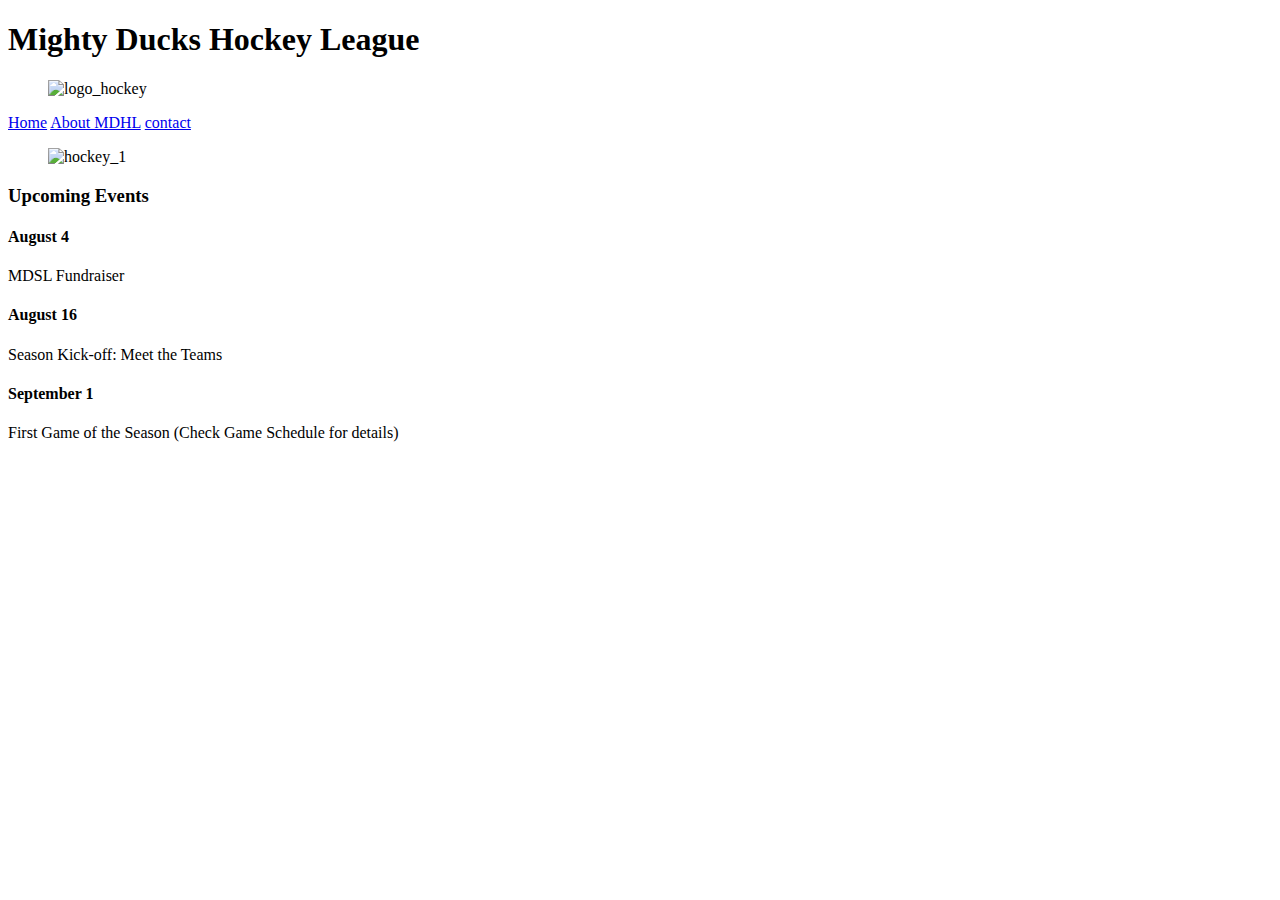
==== index.html @ c92d9ab6 "Merge branch 'master' of https://github.com/alanapolitana/MARCO_VIRINNI" ====
<!DOCTYPE html>
<html lang="en">
<head>
    <meta charset="UTF-8">
    <meta http-equiv="X-UA-Compatible" content="IE=edge">
    <meta name="viewport" content="width=device-width, initial-scale=1.0">
    <title>Home</title>
</head>
<body>
 <header><h1>
    Mighty Ducks Hockey League
</h1>
<figure><img src="./img/logo_hockey.png" alt="logo_hockey" width="200"></div>
</figure>
<nav><a href="#">Home</a>
       <a href="./about.html">About MDHL</a>
       <a href="./contact.html">contact</a></nav>
    </header>

         <main> 
  <figure>  <img src="./img/hockey_1.jpg" alt="hockey_1" width="200"></figure> 
<section>
<h3>Upcoming Events</h3>
            <article> 
                <h4>August 4</h4>
                <p>MDSL Fundraiser</p>
            </article>
            <article>
                <h4>August 16</h4>
                <p>Season Kick-off: Meet the Teams
                </p>
            </article>
            <article>
                <h4>September 1</h4>
                <p>First Game of the Season (Check Game Schedule for details)</p>
            </article>
        </section>
    </main>
</body>
</html>
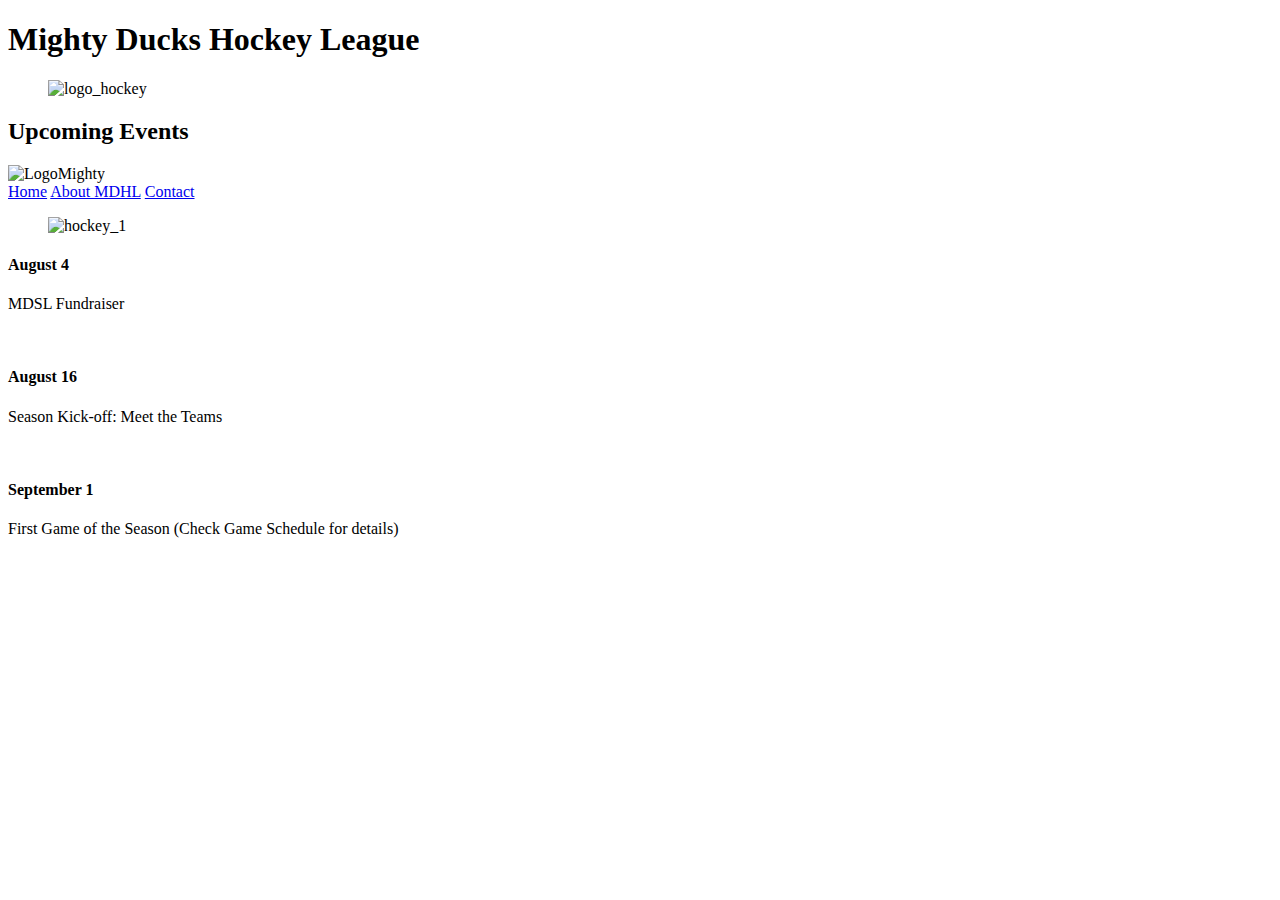
==== commit 65f6d23b: "eliminadas las img y modificado el index.html" ====
--- a/index.html
+++ b/index.html
@@ -4,36 +4,52 @@
     <meta charset="UTF-8">
     <meta http-equiv="X-UA-Compatible" content="IE=edge">
     <meta name="viewport" content="width=device-width, initial-scale=1.0">
-    <title>Home</title>
+    <meta name="description" content="Oficial page of the Mighty Ducks Hockey League">
+    <link rel="shortcut icon" href="./assets/logo_hockey.png" type="image/x-icon">
+    <!--               <link rel="stylesheet" href="assets\styles\styles.css">  -->  
+      <!--   <link rel="stylesheet" href="assets\styles\style2.css">  -->
+<link rel="stylesheet" href="assets\styles\style1.css">  
+    <title>Home</title> 
 </head>
 <body>
- <header><h1>
-    Mighty Ducks Hockey League
-</h1>
-<figure><img src="./img/logo_hockey.png" alt="logo_hockey" width="200"></div>
-</figure>
-<nav><a href="#">Home</a>
+ 
+    <header>
+    
+        <h1> Mighty Ducks Hockey League</h1>
+     <div class="banner"></div>
+   
+<figure><img src="assets\img\logo_hockey.png" alt="logo_hockey" id="logo"></figure>  <!--None-->
+
+
+
+ 
+    <div> <h2>Upcoming Events</h2></div>
+
+        <img id="LogoMighty" src="assets\img\logo_hockey.png" alt="LogoMighty">
+    </header> 
+<main>
+    <nav>
+       <a class="active" href="#" >Home</a>
        <a href="./about.html">About MDHL</a>
-       <a href="./contact.html">contact</a></nav>
-    </header>
-
-         <main> 
-  <figure>  <img src="./img/hockey_1.jpg" alt="hockey_1" width="200"></figure> 
-<section>
-<h3>Upcoming Events</h3>
-            <article> 
+       <a href="./contact.html">Contact</a>
+    </nav>
+  
+    <figure>  <img src="assets\img\logo_hockey.png" alt="hockey_1" id="img1"></figure> <!--None-->
+    <section>      
+ 
                 <h4>August 4</h4>
                 <p>MDSL Fundraiser</p>
-            </article>
-            <article>
+                <br>
+     
                 <h4>August 16</h4>
-                <p>Season Kick-off: Meet the Teams
-                </p>
-            </article>
-            <article>
+                <p>Season Kick-off: Meet the Teams </p>
+               <br>
+               
+    
+     
                 <h4>September 1</h4>
                 <p>First Game of the Season (Check Game Schedule for details)</p>
-            </article>
+       
         </section>
     </main>
 </body>
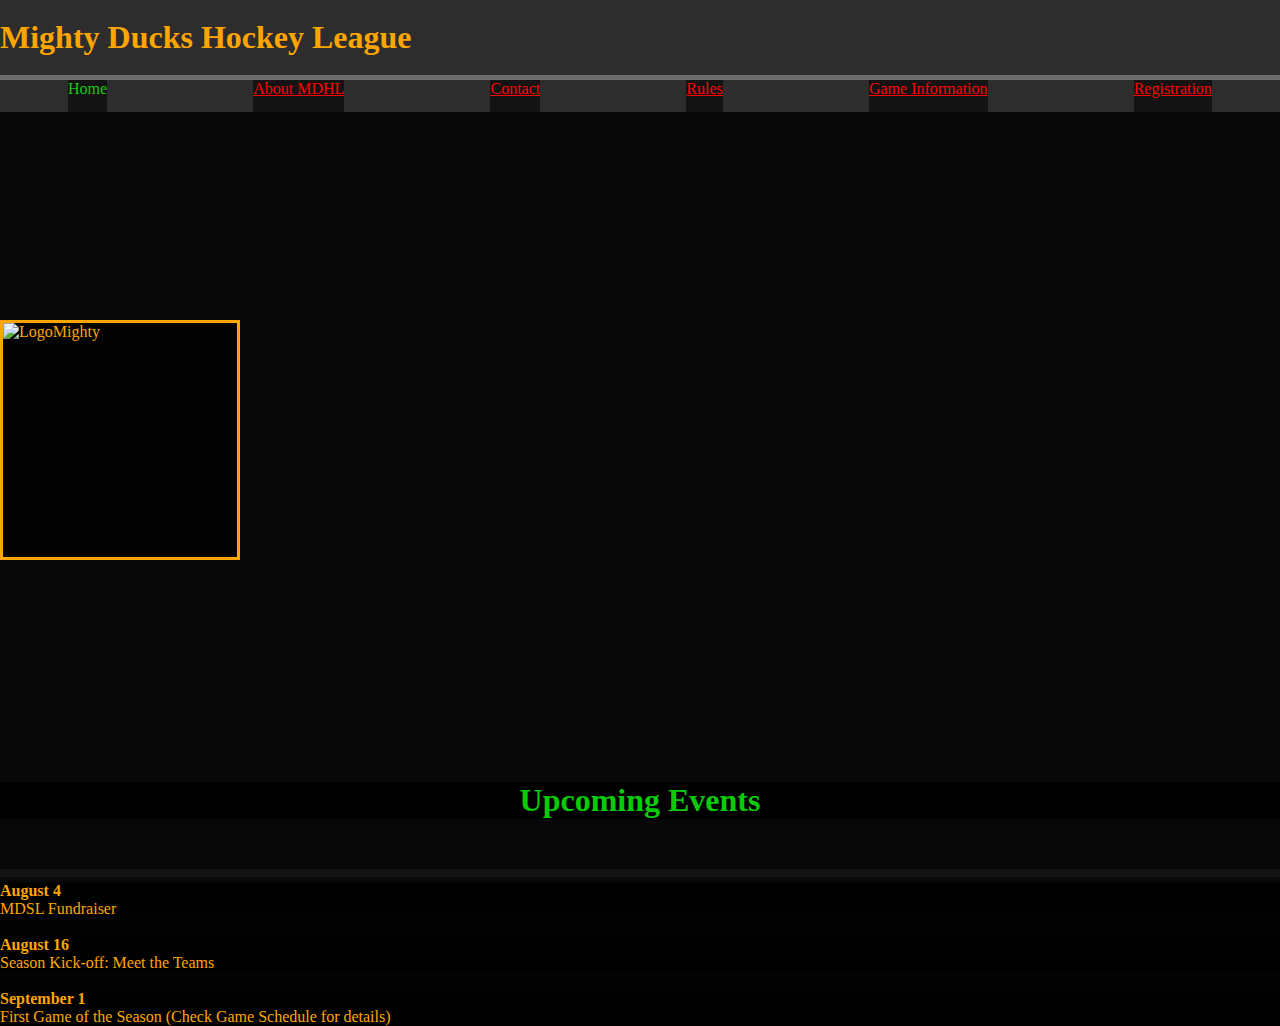
==== commit c8f00994: "empezando el deploy" ====
--- a/index.html
+++ b/index.html
@@ -1,56 +1,55 @@
 <!DOCTYPE html>
 <html lang="en">
+
 <head>
-    <meta charset="UTF-8">
-    <meta http-equiv="X-UA-Compatible" content="IE=edge">
-    <meta name="viewport" content="width=device-width, initial-scale=1.0">
-    <meta name="description" content="Oficial page of the Mighty Ducks Hockey League">
-    <link rel="shortcut icon" href="./assets/logo_hockey.png" type="image/x-icon">
-    <!--               <link rel="stylesheet" href="assets\styles\styles.css">  -->  
-      <!--   <link rel="stylesheet" href="assets\styles\style2.css">  -->
-<link rel="stylesheet" href="assets\styles\style1.css">  
-    <title>Home</title> 
+  <meta charset="UTF-8">
+  <meta http-equiv="X-UA-Compatible" content="IE=edge">
+  <meta name="viewport" content="width=device-width, initial-scale=1.0">
+  <link rel="shortcut icon" href="assets/img/logo_hockey.png" type="image/x-icon">
+  <link rel="stylesheet" href="assets/styles/styles.css">
+  <title>Home</title>
 </head>
+
 <body>
- 
-    <header>
-    
-        <h1> Mighty Ducks Hockey League</h1>
-     <div class="banner"></div>
-   
-<figure><img src="assets\img\logo_hockey.png" alt="logo_hockey" id="logo"></figure>  <!--None-->
 
+  <header>
 
+    <h1> Mighty Ducks Hockey League</h1>
+    <div class="banner"></div>
+    <div>
+      <h2>Upcoming Events</h2>
+    </div>
+    <img id="LogoMighty" src="assets/img/logo_hockey.png" alt="LogoMighty">
+  </header>
 
- 
-    <div> <h2>Upcoming Events</h2></div>
+  <nav class="navbar">
+    <a class="active" href="#">Home</a>
+    <a href="./about.html">About MDHL</a>
+    <a href="./contact.html">Contact</a>
+    <a href="./rules.html">Rules</a>
+    <a href="./gameinfo.html">Game Information</a>
+    <a href="./registration.html">Registration</a>
+  </nav>
+  <main>
+    <section class="contenedor_index">
+      <div>
+        <h4>August 4</h4>
+        <p>MDSL Fundraiser</p>
+        <br>
+      </div>
 
-        <img id="LogoMighty" src="assets\img\logo_hockey.png" alt="LogoMighty">
-    </header> 
-<main>
-    <nav>
-       <a class="active" href="#" >Home</a>
-       <a href="./about.html">About MDHL</a>
-       <a href="./contact.html">Contact</a>
-    </nav>
-  
-    <figure>  <img src="assets\img\logo_hockey.png" alt="hockey_1" id="img1"></figure> <!--None-->
-    <section>      
- 
-                <h4>August 4</h4>
-                <p>MDSL Fundraiser</p>
-                <br>
-     
-                <h4>August 16</h4>
-                <p>Season Kick-off: Meet the Teams </p>
-               <br>
-               
-    
-     
-                <h4>September 1</h4>
-                <p>First Game of the Season (Check Game Schedule for details)</p>
-       
-        </section>
-    </main>
+      <div>
+        <h4>August 16</h4>
+        <p>Season Kick-off: Meet the Teams </p>
+        <br>
+      </div>
+
+      <div>
+        <h4>September 1</h4>
+        <p>First Game of the Season (Check Game Schedule for details)</p>
+      </div>
+    </section>
+  </main>
 </body>
-</html>
+
+</html>--- a/assets/styles/styles.css
+++ b/assets/styles/styles.css
@@ -0,0 +1,213 @@
+/*generales*//*----------------------------------------------------------------*/
+
+*{  font-family: "Comic Sans MS", "Comic Sans", cursive; 
+    max-width: 100%;
+    margin: 0;
+    padding: 0;
+    box-sizing: border-box;
+    color: orange;
+    background-color: rgba(0, 0, 0, 0.575);  
+}
+
+header{
+    margin-right: auto;
+    margin-left: auto;
+}
+
+header > h1{
+    width: 100%;
+    padding-top: 0.6em ;
+    padding-bottom: 0.6em;
+    color: orange;
+    position: absolute;
+    top: 0px;
+    font-size: xx-large;
+}
+.banner{
+    background-image: url("../img/hockey_2.jpg"); 
+    background-size: 100% 100%;
+    width: 100vw;
+    height: 80vh;
+    margin-top: 7em;
+    padding-top: 10em;
+    }
+header>div>h2{
+font-size: xx-large;
+display: block;
+background-color:black;
+color: rgb(10, 202, 10);
+text-align: center;
+position: relative;
+top: -50px;
+}
+
+.navbar{
+    width: 100%;
+    height: 2em;
+    display:flex;
+    justify-content: space-around;
+    gap: 20px 10px; 
+    position: absolute;
+    top: 80px ;
+   
+   }  
+   nav a{
+    color: red;
+   }
+.active{
+   text-decoration: none;
+   color: rgb(19, 201, 19);
+}
+#LogoMighty{
+    border-style: solid ;
+    width: 15em;
+    height: 15em;
+    position: absolute;  
+    top: 20em;
+    display: flex;
+    justify-content: space-around;
+
+}
+body{
+    overflow-x: hidden ;
+}
+main{
+   padding-top: 0.5em;
+}
+/*generales*//*-----------------------------------------------------------------*/
+
+/*index*//*-----------home------------------------------------------------------*/
+
+.contenedor_index{
+background-image: url("../img/design1_image2.jpg");
+background-attachment: fixed;
+background-repeat: no-repeat;
+background-position: center center;
+background-size: cover;
+padding-top: 0.3em;
+}
+
+/*index*//*-----------home------------------------------------------------------*/
+    
+/*about*//*---------------------------------------------------------------------*/
+
+
+/*about*//*---------------------------------------------------------------------*/
+
+/*contact*//*-------------------------------------------------------------------*/
+/*.contacto{
+
+}*/
+
+
+/*contact*//*-------------------------------------------------------------------*/
+
+/*rules*//*---------------------------------------------------------------------*/
+
+.container-rules{
+    background-image: url("../img/design1_image1.jpg");
+    background-position: right;
+    background-attachment: fixed;
+    background-repeat: no-repeat;
+    background-position: center center;
+    background-size: cover;
+
+}
+section>div>h3{
+text-decoration: underline;
+text-align: center;
+}
+
+/*rules*//*---------------------------------------------------------------------*/
+
+
+
+
+
+
+/*gameinfo.html *//*------------------------------*/
+    .game{
+    background-image: url("../img/design1_image2.jpg");
+    background-attachment: fixed;
+    background-repeat: no-repeat;
+    background-position: center center;
+    background-size: cover;
+    padding-top: 0.3em;
+    }
+    .textunderline{
+    text-decoration: underline;
+}
+    .addinfo{
+        background-color: blue;
+    padding-top: 0.3em;
+    width: 70%;
+    display: inline;
+    justify-content: flex-end;
+    margin-top: 400px;
+}
+    .locations{
+    width: 100vw;
+    position: absolute;
+
+}
+    .locations iframe{
+    width: 85%;
+    padding-top: 0.2em;
+    margin-left: auto;
+    margin-right: auto;
+}
+    .locations{
+    text-decoration: underline chartreuse;
+}
+    .positiongamer{
+    width: 50%;
+}   
+
+    .table{
+    background-color: blue;
+    width: 80%;
+    border-collapse: collapse;
+    border: 2px solid rgb(221, 173, 41);
+    border-style:dashed;
+
+} 
+   table th{
+    background-color: brown;
+     }
+   table tbody{
+    background-color: black;
+   }
+   #row1{
+    background-color: blue;
+   }
+
+.table2{
+    background-color: rgb(116, 15, 15);
+    width: 100%;
+    color: blue;}
+  /* gameinfo.html*//*----------------------------------------*/
+
+
+  /*registration*//*-------------------------------------------*/
+  .registrationforms{
+    margin: 1em;
+    padding: 1em;
+    width: 95vw;
+background-image: url("../img/logo_hockey.png");
+background-attachment: fixed;
+background-repeat: no-repeat;
+background-position: center center;
+background-size: cover;
+} 
+.closest{
+  display: inline-block;
+  width: 95vw;
+}
+
+.uniforme{
+display: inline-block;
+justify-content:space-around;
+width: 95vw;
+}
+
+  /*registration*//*-------------------------------------------*/